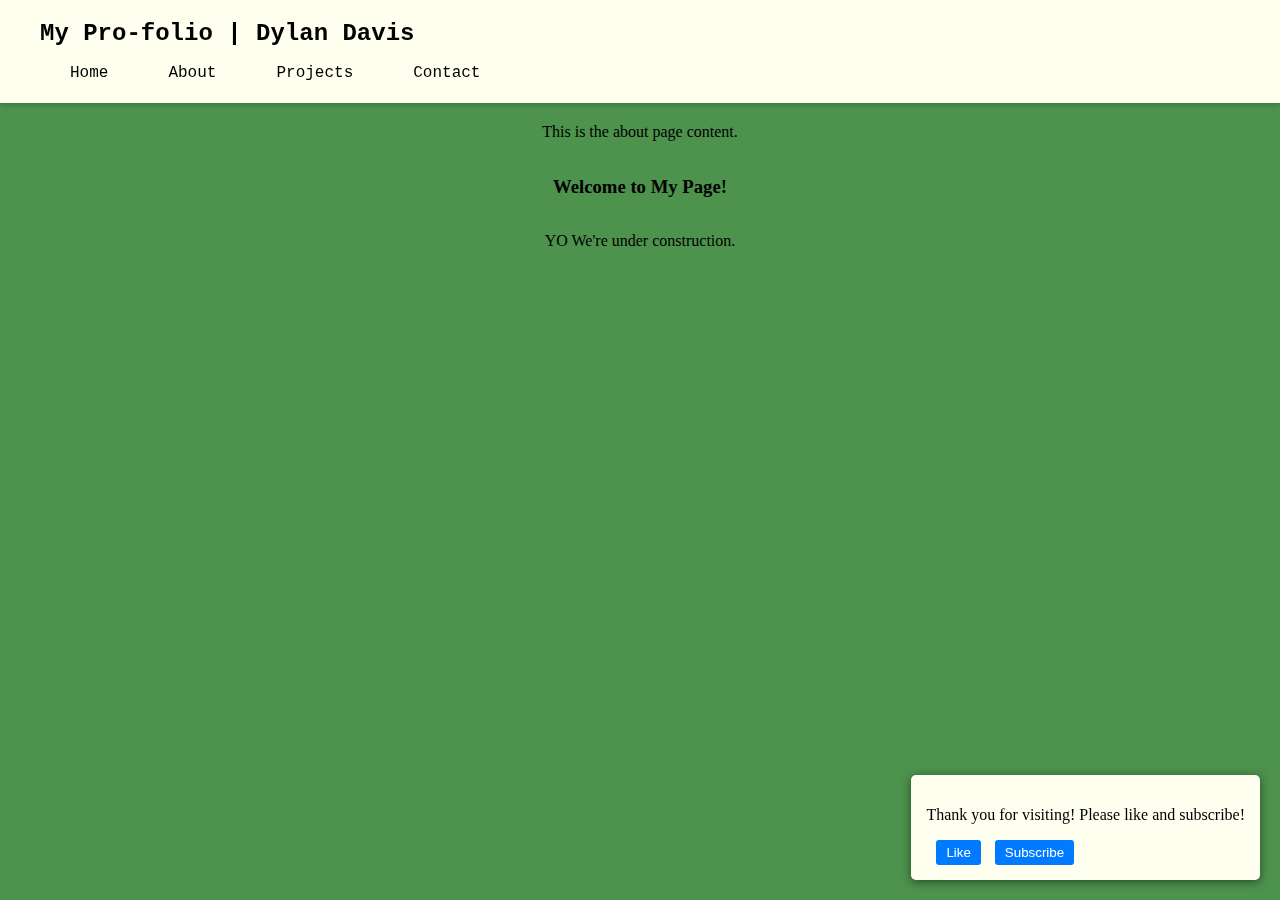
==== pages/about.html @ 66be19ff "changed the color" ====
<!DOCTYPE html>
<html lang="en">
<head>
    <meta charset="UTF-8">
    <meta name="viewport" content="width=device-width, initial-scale=1.0">
    <link rel="stylesheet" href="../css/style.css">
    <title>About | Dylan Davis</title>
</head>
<body class="forest-green1">
    <!-- Nav Bar -->
    <div class="navbar">
        <div class="container">
            <h1 class='logo'> My Pro-folio | Dylan Davis</h1>
            <nav>
                <ul>
                    <li><a href="../index.html">Home</a></li>
                    <li><a href="about.html">About</a></li>
                    <li><a href="projects.html">Projects</a></li>
                    <li><a href="contact.html">Contact</a></li>
                </ul>
            </nav>
        </div>
    </div>
    <div class="content">
        <h2>About Me</h2>
        <p>This is the about page content.</p>
    </div>
    <script src="../js/script.js"></script>
</body>
</html>
---- css/style.css ----
/*==================== The Colors ==============================*/

/* Not all are used */


/* Add this CSS to set the background color for the about page */
.wolfwood-grey {
    background-color: #A9A9A9; /* Wolfwood grey */
    margin: 0; /* Remove default margin */
}

.burnt-orange {
    background-color: #CC5500; /* Burnt Orange */
    margin: 0; /* Remove default margin */
}

.dark-green {
    background-color: #006400; /* dark green */
    margin: 0; /* Remove default margin */
}

.forest-green5{
    background-color: #d3e8d3;
    margin: 0;
}

.forest-green {
    background-color: #599a59; 
    margin: 0; /* Remove default margin */
}

.forest-green1 {
    background-color: #4d924d; 
    margin: 0; /* Remove default margin */
}

.forest-green2 {
    background-color: #408b40; 
    margin: 0; /* Remove default margin */
}

.forest-green3{
    background-color: #338333;
    margin: 0;  
}
.crimson {
    background-color: #DC143c; /*crimson*/
    margin: 0; /* Remove default margin */
}

.ivory {
    background-color: #FFFFF0; /*Ivory*/
    margin: 0; /* Remove default margin */
}



/*==================== The navigation ==============================*/
.navbar {
    background-color: #FFFFF0; /* Background color for the navbar */
    position: fixed; /* Make the navbar fixed at the top */
    top: 0; /* Position it at the top of the screen */
    width: 100%; /* Ensure it spans the full width */
    z-index: 1000; /* Ensure it appears above other content */
    padding: 20px 0; /* Add vertical padding to increase height */
    box-shadow: 0 2px 5px rgba(0, 0, 0, 0.2); /* Optional: Add a shadow for depth */
    padding-bottom: 5px;
}

.navbar .container {
    max-width: 1200px; /* Optional: Set a max width for the content */
    margin: 0 auto; /* Center the content */
    padding: 0 20px; /* Add horizontal padding */
}

.navbar nav ul {
    list-style-type: none; /* Remove bullet points */
    padding: 0; /* Remove padding */
    display: flex; /* Use flexbox for horizontal layout */
}

.navbar nav ul li {
    margin: 0 15px; /* Space between tabs */
}

.navbar nav ul li a {
    color: black; /* Text color */
    text-decoration: none; /* Remove underline */
    padding: 10px 15px; /* Padding for clickable area */
    transition: background-color 0.3s; /* Smooth transition for hover effect */
    font-family: 'Courier New', Courier, monospace
}

.navbar nav ul li a:hover {
    background-color: #555; /* Change background on hover */
}

.logo {
    color: black; /* Change this to your desired color */
    font-size: 24px; /* Adjust the font size */
    margin: 0; /* Remove default margin */
    font-family: 'Courier New', Courier, monospace
}

/* ====================== The sticky tab ===========================*/ 
.sticky-tab {
    position: fixed; /* Fixed position */
    bottom: 20px; /* Distance from the bottom */
    right: 20px; /* Distance from the right */
    background-color: #FFFFF0; /* Background color */
    color: black; /* Text color */
    padding: 15px; /* Padding */
    border-radius: 5px; /* Rounded corners */
    box-shadow: 0 2px 10px rgba(0, 0, 0, 0.5); /* Shadow effect */
    z-index: 1000; /* Ensure it appears above other content */
}

.sticky-tab button {
    background-color: #007BFF; /* Button background color */
    color: white; /* Text color */
    border: none; /* No border */
    padding: 5px 10px; /* Padding */
    border-radius: 3px; /* Rounded corners */
    cursor: pointer; /* Pointer cursor */
    margin-left: 10px; /* Space between buttons */
    transition: background-color 0.3s; /* Smooth transition for hover effect */
}

.sticky-tab button:hover {
    background-color: #0056b3; /* Darker shade on hover */
}

/* Add this CSS to change button color when clicked */
.sticky-tab button.clicked {
    background-color: red; /* Change to red when clicked */
    color: black; /* Ensure text is visible */
}


/* ================ The GO KU popup message ==============*/
.popup-message {
    position: fixed; /* Fixed position */
    bottom: 20px; /* Distance from the bottom */
    right: 20px; /* Start from the bottom right */
    background-color: #FFFFF0; /* Background color */
    color: black; /* Text color */
    padding: 10px 20px; /* Padding */
    border-radius: 5px; /* Rounded corners */
    z-index: 1001; /* Ensure it appears above other content */
    transition: transform 6s ease; /* Smooth transition for movement */
    transform: translateX(0); /* Start at the original position */
}

/* Slide-in animation */
.popup-message.slide-in {
    transform: translateX(-100vw); /* Move to the left off-screen */
}

/* Add this CSS to center the content horizontally at the top */
.content {
    display: flex; /* Use flexbox for layout */
    flex-direction: column; /* Stack children vertically */
    align-items: center; /* Center horizontally */
    padding-top: 40px; /* Optional: Add some padding from the top */
    text-align: center; /* Center text */
}
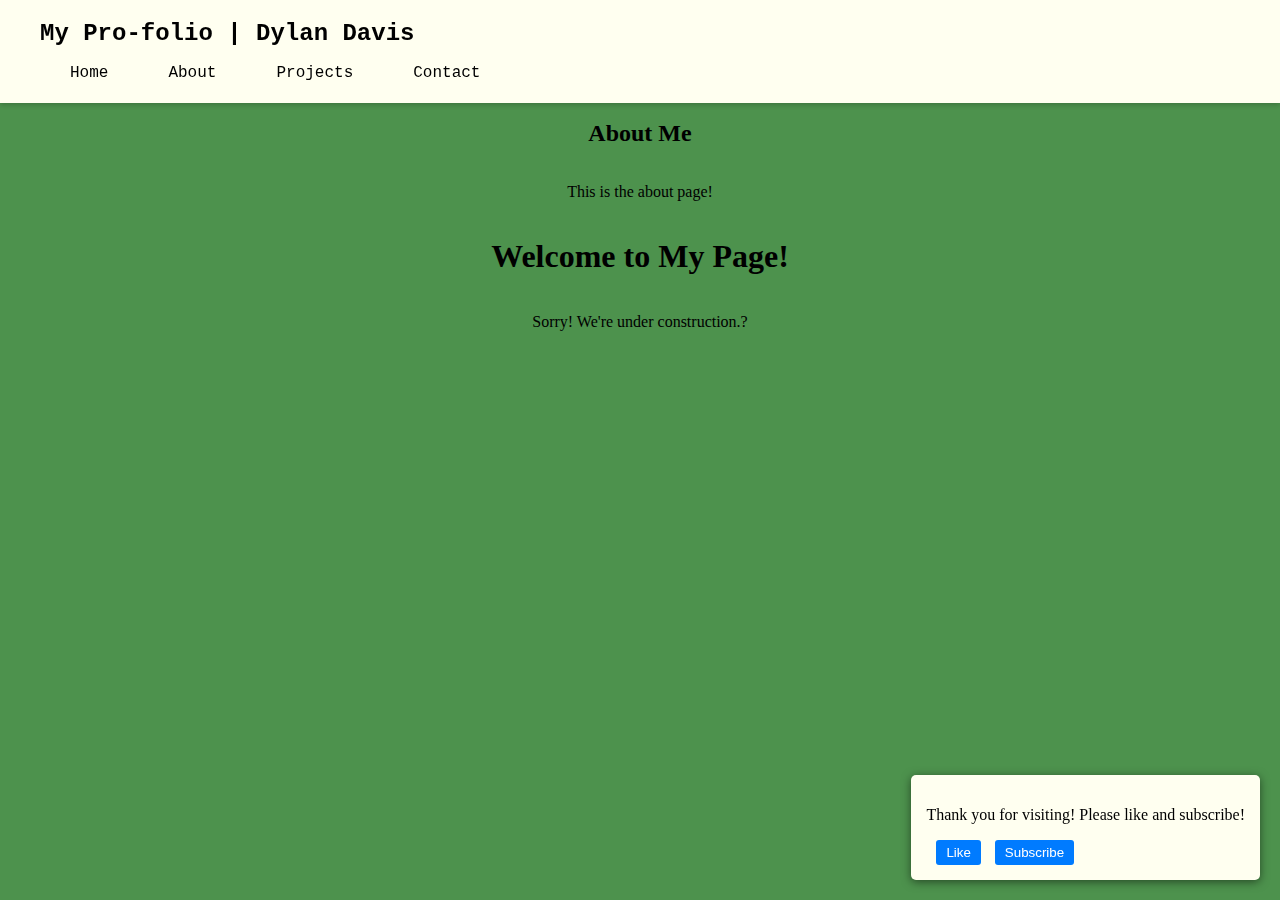
==== commit f826d505: "color changes, scrolling" ====
--- a/pages/about.html
+++ b/pages/about.html
@@ -23,7 +23,7 @@
     </div>
     <div class="content">
         <h2>About Me</h2>
-        <p>This is the about page content.</p>
+        <p>This is the about page!</p>
     </div>
     <script src="../js/script.js"></script>
 </body>
--- a/css/style.css
+++ b/css/style.css
@@ -65,6 +65,7 @@
     padding: 20px 0; /* Add vertical padding to increase height */
     box-shadow: 0 2px 5px rgba(0, 0, 0, 0.2); /* Optional: Add a shadow for depth */
     padding-bottom: 5px;
+    transition: top 0.3s;
 }
 
 .navbar .container {
@@ -142,7 +143,7 @@
     position: fixed; /* Fixed position */
     bottom: 20px; /* Distance from the bottom */
     right: 20px; /* Start from the bottom right */
-    background-color: #FFFFF0; /* Background color */
+    background-color: #FFFFF0; /* Background color Ivory!!*/
     color: black; /* Text color */
     padding: 10px 20px; /* Padding */
     border-radius: 5px; /* Rounded corners */
@@ -161,6 +162,6 @@
     display: flex; /* Use flexbox for layout */
     flex-direction: column; /* Stack children vertically */
     align-items: center; /* Center horizontally */
-    padding-top: 40px; /* Optional: Add some padding from the top */
+    padding-top: 100px; /* Optional: Add some padding from the top */
     text-align: center; /* Center text */
 }
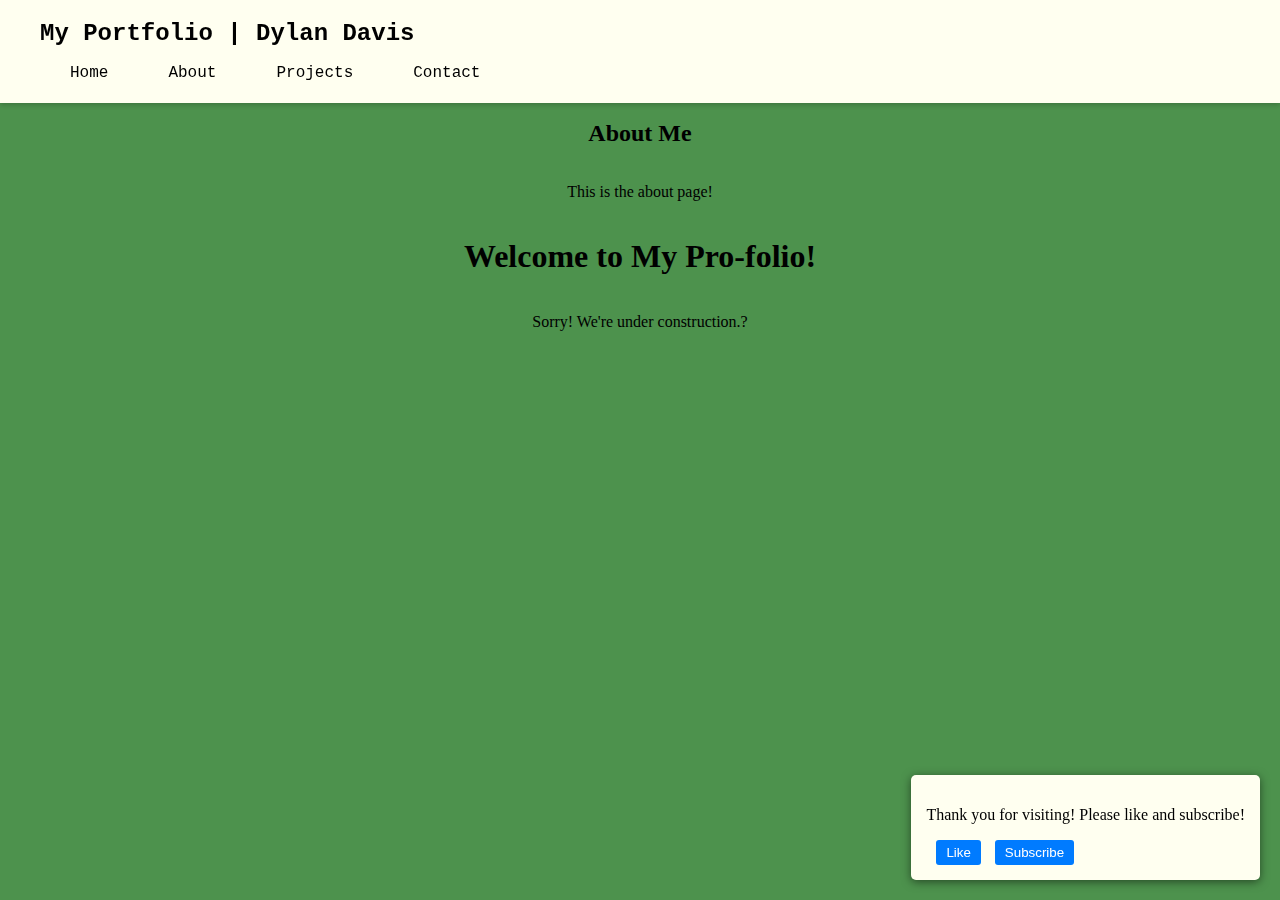
==== commit 16fd4f24: "corrections" ====
--- a/pages/about.html
+++ b/pages/about.html
@@ -10,7 +10,7 @@
     <!-- Nav Bar -->
     <div class="navbar">
         <div class="container">
-            <h1 class='logo'> My Pro-folio | Dylan Davis</h1>
+            <h1 class='logo'> My Portfolio | Dylan Davis</h1>
             <nav>
                 <ul>
                     <li><a href="../index.html">Home</a></li>
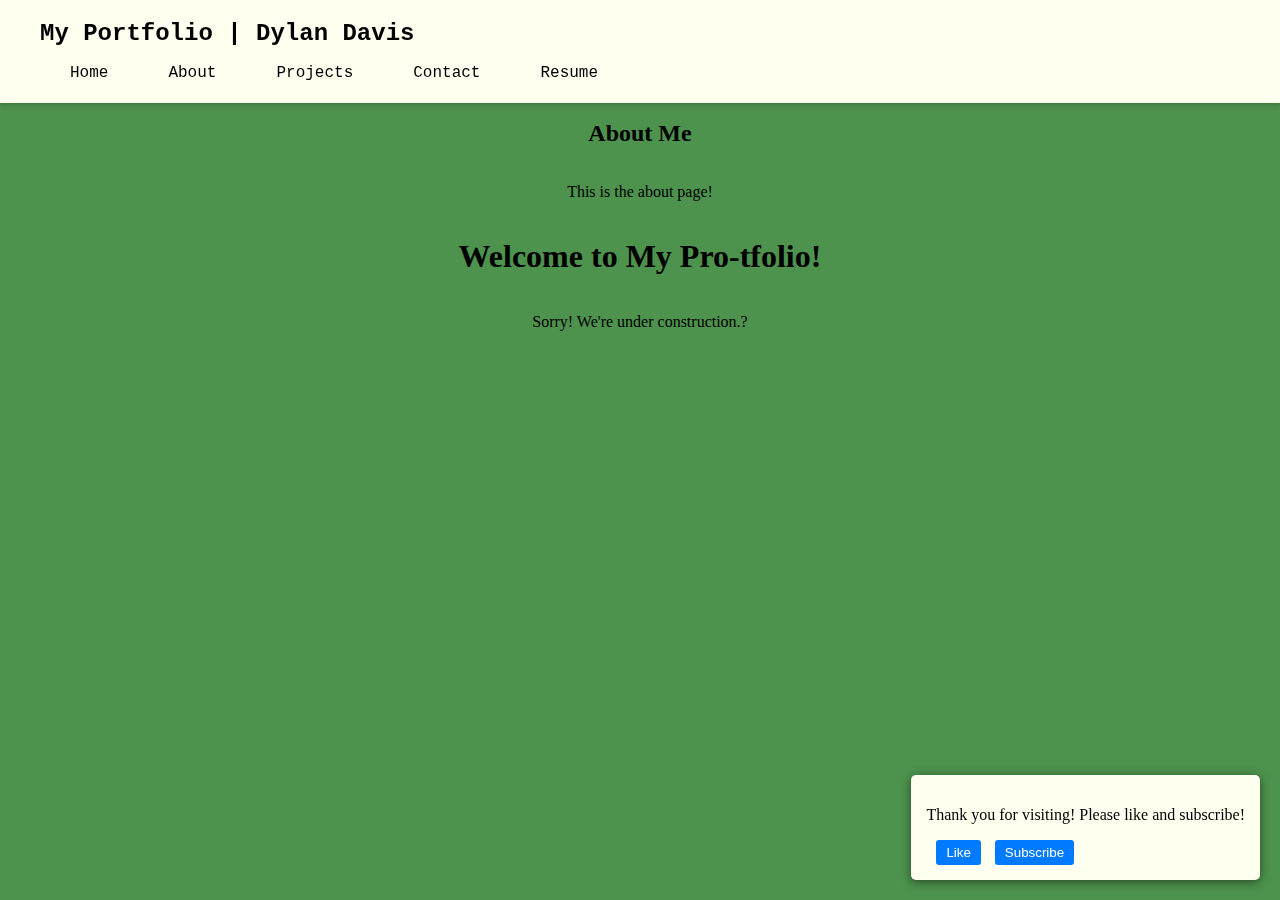
==== commit 152ee934: "adding resume to the nav bar" ====
--- a/pages/about.html
+++ b/pages/about.html
@@ -17,6 +17,7 @@
                     <li><a href="about.html">About</a></li>
                     <li><a href="projects.html">Projects</a></li>
                     <li><a href="contact.html">Contact</a></li>
+                    <li><a href="../extra/Resume.pdf">Resume</a></li>
                 </ul>
             </nav>
         </div>
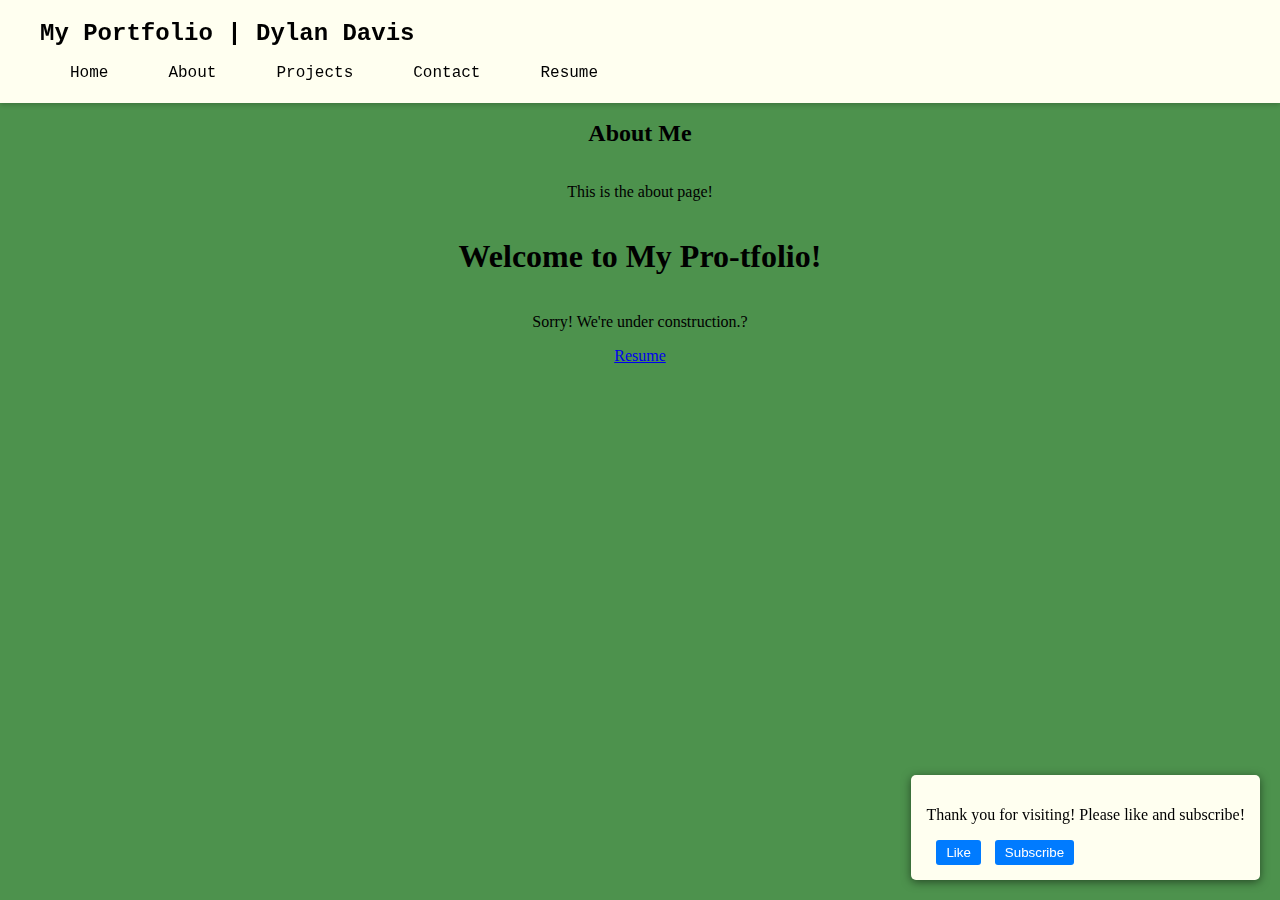
==== commit 97952231: "fixed routes commited from terminal" ====
--- a/pages/about.html
+++ b/pages/about.html
@@ -17,7 +17,7 @@
                     <li><a href="about.html">About</a></li>
                     <li><a href="projects.html">Projects</a></li>
                     <li><a href="contact.html">Contact</a></li>
-                    <li><a href="../extra/Resume.pdf">Resume</a></li>
+                    <li><a href="../pages/Resume.pdf">Resume</a></li>
                 </ul>
             </nav>
         </div>
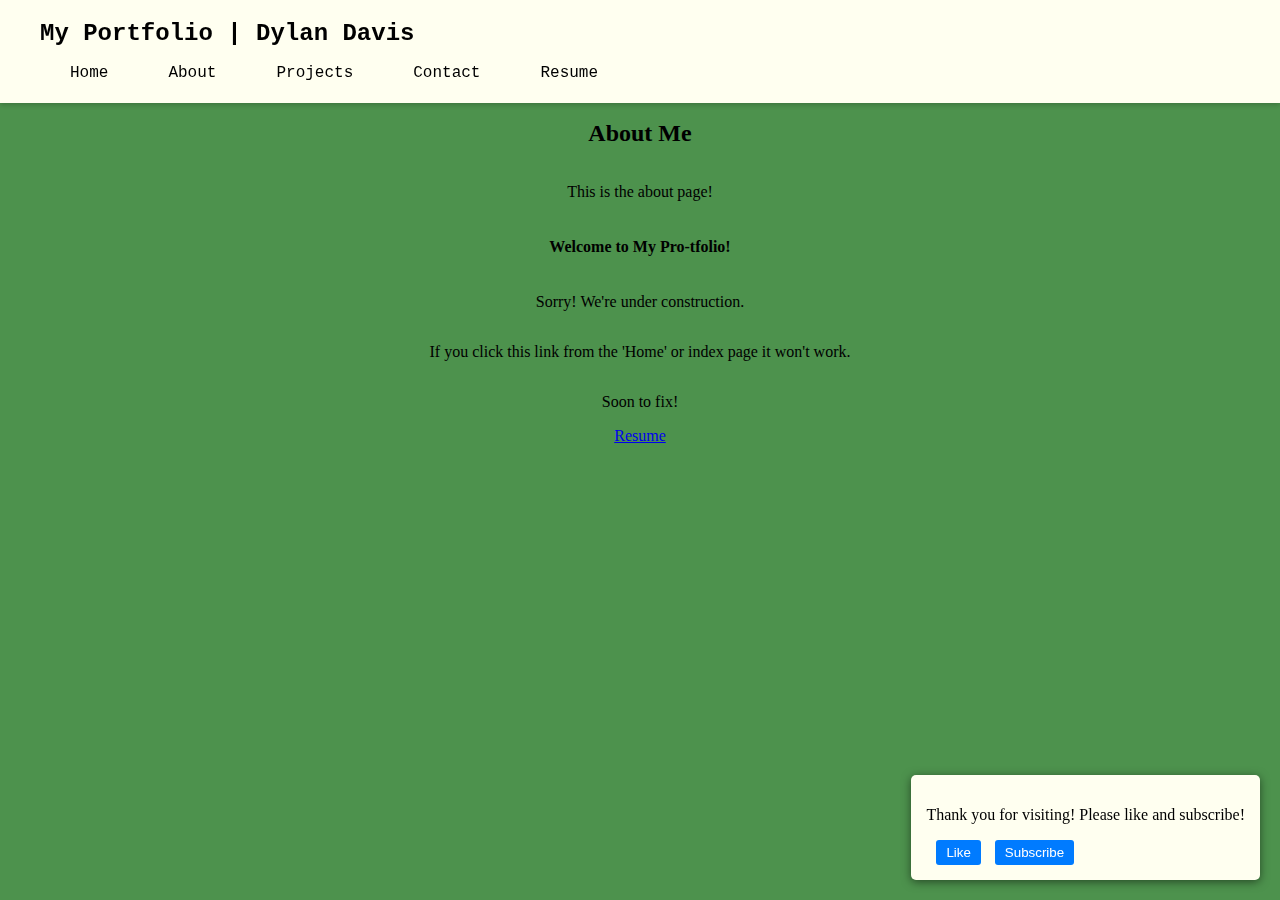
==== commit 85b90bcd: "This is a lot, but I updated the log. I also seperated, the js into different files. I am gonna comm" ====
--- a/pages/about.html
+++ b/pages/about.html
@@ -26,6 +26,9 @@
         <h2>About Me</h2>
         <p>This is the about page!</p>
     </div>
-    <script src="../js/script.js"></script>
+    <!-- <script src="js/script.js"></script> Fix me Please -->
+    <script src="../js/generalContent.js"></script>
+    <script src="../js/surpriseMessage.js"></script>
+    <script src="../js/navScroll.js"></script>
 </body>
 </html>
--- a/css/style.css
+++ b/css/style.css
@@ -131,7 +131,7 @@
     background-color: #0056b3; /* Darker shade on hover */
 }
 
-/* Add this CSS to change button color when clicked */
+/* Add this CSS to change button color when clicked  'hi script.js'*/
 .sticky-tab button.clicked {
     background-color: red; /* Change to red when clicked */
     color: black; /* Ensure text is visible */
@@ -148,7 +148,7 @@
     padding: 10px 20px; /* Padding */
     border-radius: 5px; /* Rounded corners */
     z-index: 1001; /* Ensure it appears above other content */
-    transition: transform 6s ease; /* Smooth transition for movement */
+    transition: transform 9s ease; /* Smooth transition for movement */
     transform: translateX(0); /* Start at the original position */
 }
 
@@ -157,6 +157,10 @@
     transform: translateX(-100vw); /* Move to the left off-screen */
 }
 
+
+
+/* ================ Content ==============*/
+/* This needs to be on the page for the js to work */
 /* Add this CSS to center the content horizontally at the top */
 .content {
     display: flex; /* Use flexbox for layout */
@@ -165,3 +169,12 @@
     padding-top: 100px; /* Optional: Add some padding from the top */
     text-align: center; /* Center text */
 }
+
+/* ==== is there no easier way to center content????? ==== */
+.center {
+    display: flex;
+    justify-content: center;
+    align-items: center;
+    text-align: center;
+    height: 1000vh; /* Adjust me */
+}
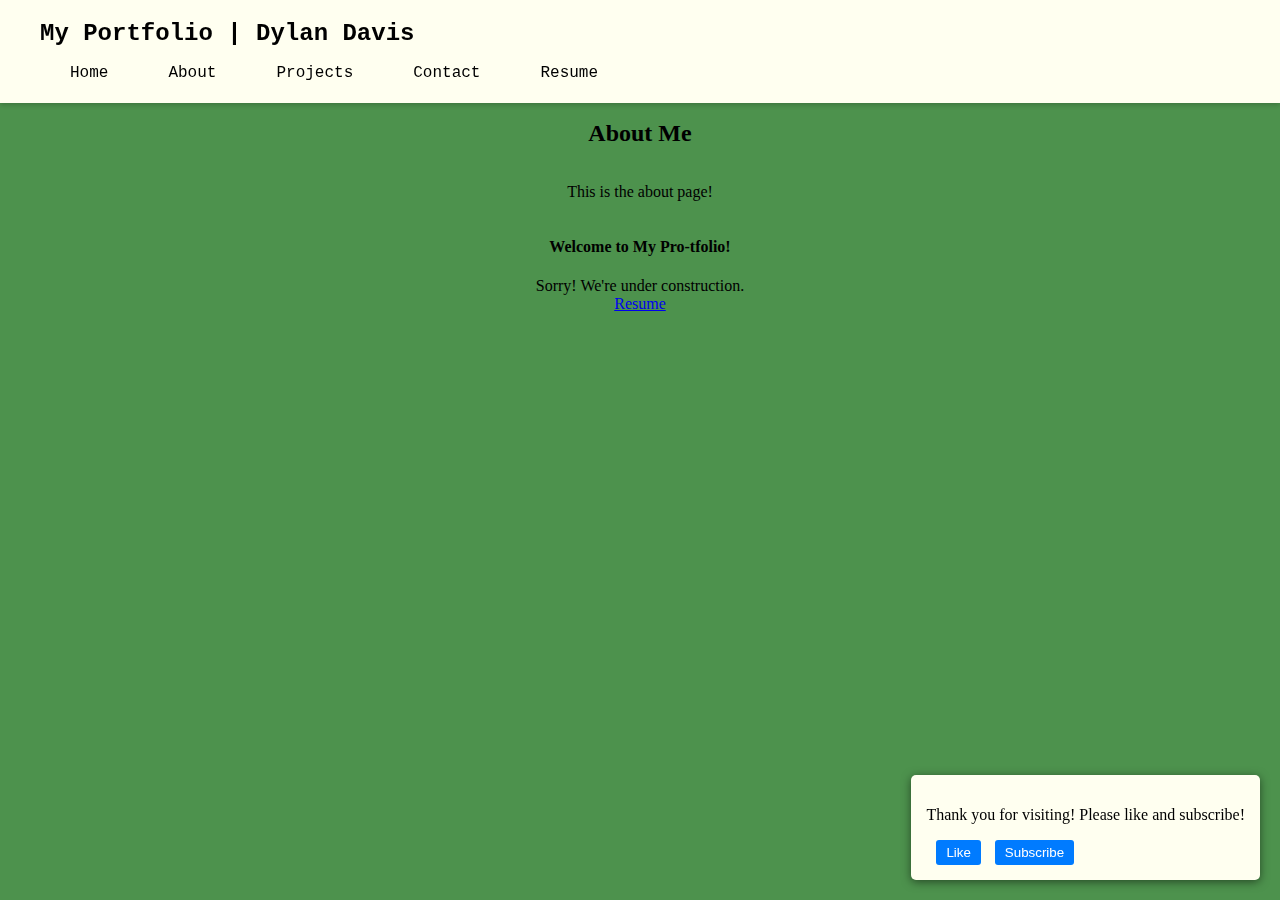
==== commit c6a32a15: "what is he BUILDING in there" ====
--- a/pages/about.html
+++ b/pages/about.html
@@ -27,8 +27,8 @@
         <p>This is the about page!</p>
     </div>
     <!-- <script src="js/script.js"></script> Fix me Please -->
-    <script src="../js/generalContent.js"></script>
-    <script src="../js/surpriseMessage.js"></script>
-    <script src="../js/navScroll.js"></script>
+    <script src="../scripts/generalContent.js"></script>
+    <script src="../scripts/surpriseMessage.js"></script>
+    <script src="../scripts/navScroll.js"></script>
 </body>
 </html>
--- a/css/style.css
+++ b/css/style.css
@@ -122,7 +122,7 @@
     border: none; /* No border */
     padding: 5px 10px; /* Padding */
     border-radius: 3px; /* Rounded corners */
-    cursor: pointer; /* Pointer cursor */
+    cursor: crosshair; /* Pointer crosshair */
     margin-left: 10px; /* Space between buttons */
     transition: background-color 0.3s; /* Smooth transition for hover effect */
 }
@@ -168,6 +168,7 @@
     align-items: center; /* Center horizontally */
     padding-top: 100px; /* Optional: Add some padding from the top */
     text-align: center; /* Center text */
+    cursor: crosshair; /* Pointer crosshair */
 }
 
 /* ==== is there no easier way to center content????? ==== */
